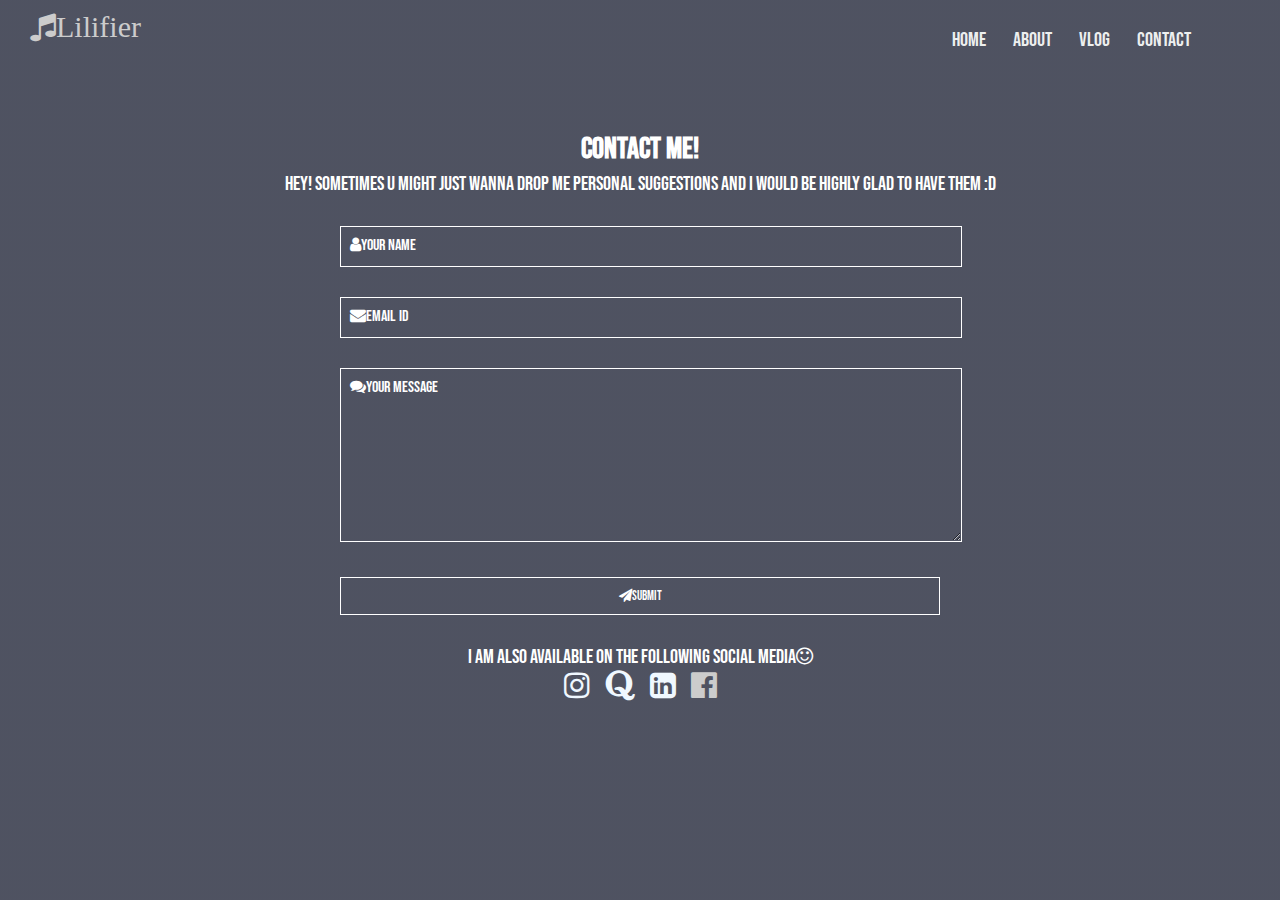
==== contact/index.html @ f21d60a9 "first commit" ====
<!DOCTYPE html>
<html lang="en">
    <head>
        <meta charset="UTF-8">
        <meta http-equiv="X-UA-Compatible" content="IE-edge">
        <meta name="viewport" content="width=device-width,initial-scale=1.0">
        
        <link rel="stylesheet" href="https://cdnjs.cloudflare.com/ajax/libs/font-awesome/4.7.0/css/font-awesome.min.css"  />
        <title>Document</title>
        <link rel="stylesheet" href="style.css">
       
        <link rel="preconnect" href="https://fonts.googleapis.com">
        <link rel="stylesheet" type="text/css" href="style2.css">
        
        
<link rel="preconnect" href="https://fonts.gstatic.com" crossorigin>
<link href="https://fonts.googleapis.com/css2?family=Bebas+Neue&display=swap" rel="stylesheet">
    </head>
    <body>
        <section class="header">
            <nav>
                <a href="index.html"><p id="logo"><i class="fa fa-music" aria-hidden="true" >Lilifier</i></p></a>
                <div class="nav-links" style="color:aquamarine">
                    <ul>
                        <li><a href="../index.html">HOME</a></li>
                        <li><a href="">ABOUT</a></li>
                        <li><a href="">VLOG</a></li>
                        <li><a href="index.html">CONTACT</a></li>
                        
                        
                    </ul>
                </div>
                
            </nav>
            <div class="footer">
                <h1>CONTACT ME!</h1>
                <p>HEY! SOMETIMES U MIGHT JUST WANNA DROP ME PERSONAL SUGGESTIONS AND I WOULD BE HIGHLY GLAD TO HAVE THEM :D</p>
            </div>
            <div class="hero">
                <form>
                    <div class="input-group">
                        <input type="text" id="name" required>
                        <label for="name"><i class="fa fa-user" aria-hidden="true"></i>Your Name</label>
                    </div>
                    <div class="input-group">
                        <input type="text" id="email" required>
                        <label for="email"><i class="fa fa-envelope" aria-hidden="true"></i>Email ID</label>
                    </div>
                    <div class="input-group">
                        <textarea id="message" rows="8" required></textarea>
                        <label for="message"><i class="fa fa-comments" aria-hidden="true"></i>Your Message</label>
                    </div>
                    <button type="submit"><i class="fa fa-paper-plane" aria-hidden="true"></i>SUBMIT</button>
                    
    
                    
                </form>
                
            </div>
            <section class="footer">
                
                <P>I am also available on the following social media<i class="fa fa-smile-o" aria-hidden="true" style="color: white;"></i></P>
                <div class="iconsgaf">
                    <a href="https://www.instagram.com/ikshvaku12/"><i class="fa fa-instagram" aria-hidden="true" style="color: aliceblue;font-size: 30px;"></i></a>
                    <a href="https://www.quora.com/profile/Subhasree-Ghosh-25"><i class="fa fa-quora" aria-hidden="true" style="color: aliceblue;font-size: 30px;"></i></a>
                    <a href="https://www.linkedin.com/in/subhasree-ghosh-a072b61b8/"><i class="fa fa-linkedin-square" aria-hidden="true" style="color: aliceblue;font-size: 30px;"></i></a>
                    <i class="fa fa-facebook-official" aria-hidden="true"></i>
                </div>
            </section>
        </section>
    </body>
</html>
---- contact/style.css ----
*{
    margin:0;
    padding:0;
    font-family: 'Bebas Neue', cursive;
    
}
.header{
    min-height: 100vh;
    width:100%;
    background-image:linear-gradient(rgba(4,9,30,0.7),rgba(4,9,30,0.7)),url(qGFw78.webp);
    background-position: center;
    background-size: cover;
    background-attachment: fixed;
    
}   
.hero{
    display:flex;
    align-items: center;
    justify-content: center;
}
nav{
    display:flex;
    padding:2% 6%;
    justify-content: space-between;
    align-items:right;
}
nav img{
    padding: 2% 0%;
    height: 50px;
    position:relative;
    top: -12px;
    
     
}

.nav-links{
    flex:l;
    text-align:right;
    
}
.nav-links ul li{
    list-style:none;
    display:inline-block;
    padding:2px 12px;
    position:relative;
    
}
.nav-links ul li a{
    color:rgb(237, 239, 239);
    text-decoration: none;
    font-size:20px;
    
}
.nav-links ul li::after{
    content:'';
    width:0%;
    height:2px;
    background:white;
    display:block;
    margin:auto;
    transition:0.5s;
}
.nav-links ul li:hover::after{
    width:100%;

}
.text-box{
    width:90%;
    color:aliceblue;
    position: absolute;
    
    transform:translate();
    text-align: center;
}

@media(max-width:700px){
    .text-box h1{
        font-size:20px;
    }
    .nav-links ul li{
        display:block;
    }
    .nav-links{
        position: absolute;
        background:#f44336;
        height:100vh;
        width:200px;
        top:0;
        right:0;
        text-align:left;
        z-index:2;   
    }

}

  

.header #logo{
    position:absolute;
    top:10px;
    left:30px;
    font-size:30px;
    color:#ccc;
    text-transform:capitalize;
}
.main #logo0 i{
    margin-right:15px;
}
form{
    width:90%;
    max-width:600px;
    
}
.input-group{
    margin-bottom: 30px;
    position: relative;
}
input,textarea{
    width:100%;
    padding:10px;
    outline:0;
    border:1px solid #fff;
    color:#fff;
    background: transparent;
    font-size: 15px;;
}
label{
    height:100%;
    position: absolute;
    left:0;
    top:0;
    padding:10px;
    color:#fff;
    cursor:text;
    transition: 0.2s;
}
button{
    padding:10px 0;
    color:#fff;
    outline:none;
    background: transparent;
    border:1px solid #fff;
    width:100%;
    cursor:pointer;
}
input:focus~label,
input:valid~label,textarea:focus~label,textarea:valid~label{
    top:-35px;
    font-size:14px;
}
.footer{
    width:100%;
    text-align: center;
    padding: 30px 0;

}

.footer h1{
    font-size: 30px;
    margin-bottom: 5px;
    margin-top: 20px;
    font-weight: 600;
    color: white;
    text-align: center;
}
.footer p{
    font-size: 20px;
    font-weight: 100;
    color:white;
    text-align: center;
}
.iconsgaf{
    font-size: 30px;
    color: #ccc;
    word-spacing: 10px;
    justify-content: center;
}
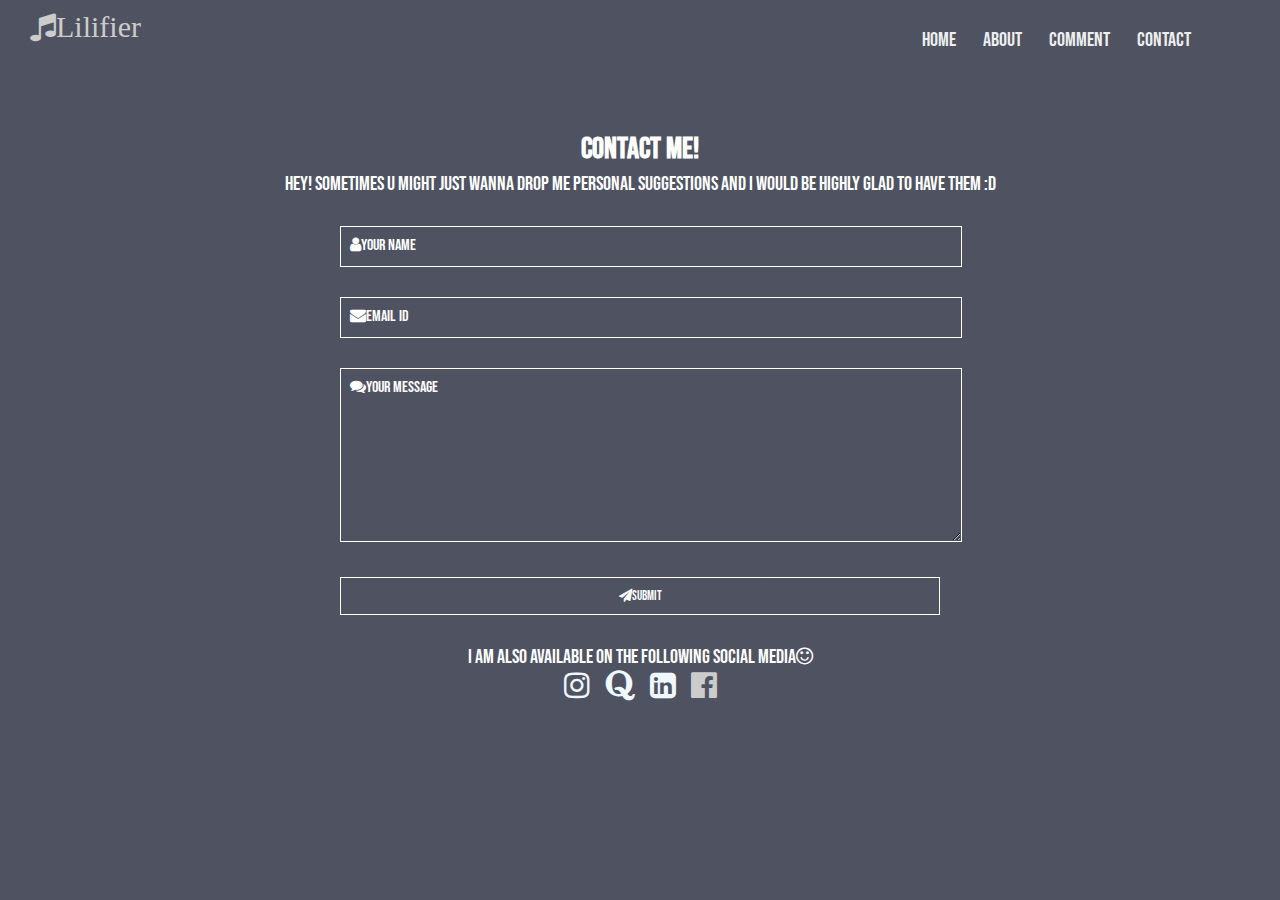
==== commit 0dc51bbd: "committing" ====
--- a/contact/index.html
+++ b/contact/index.html
@@ -23,8 +23,8 @@
                 <div class="nav-links" style="color:aquamarine">
                     <ul>
                         <li><a href="../index.html">HOME</a></li>
-                        <li><a href="">ABOUT</a></li>
-                        <li><a href="">VLOG</a></li>
+                        <li><a href="../about/index.html">ABOUT</a></li>
+                        <li><a href="../comments/index.html">COMMENT</a></li>
                         <li><a href="index.html">CONTACT</a></li>
                         
                         
